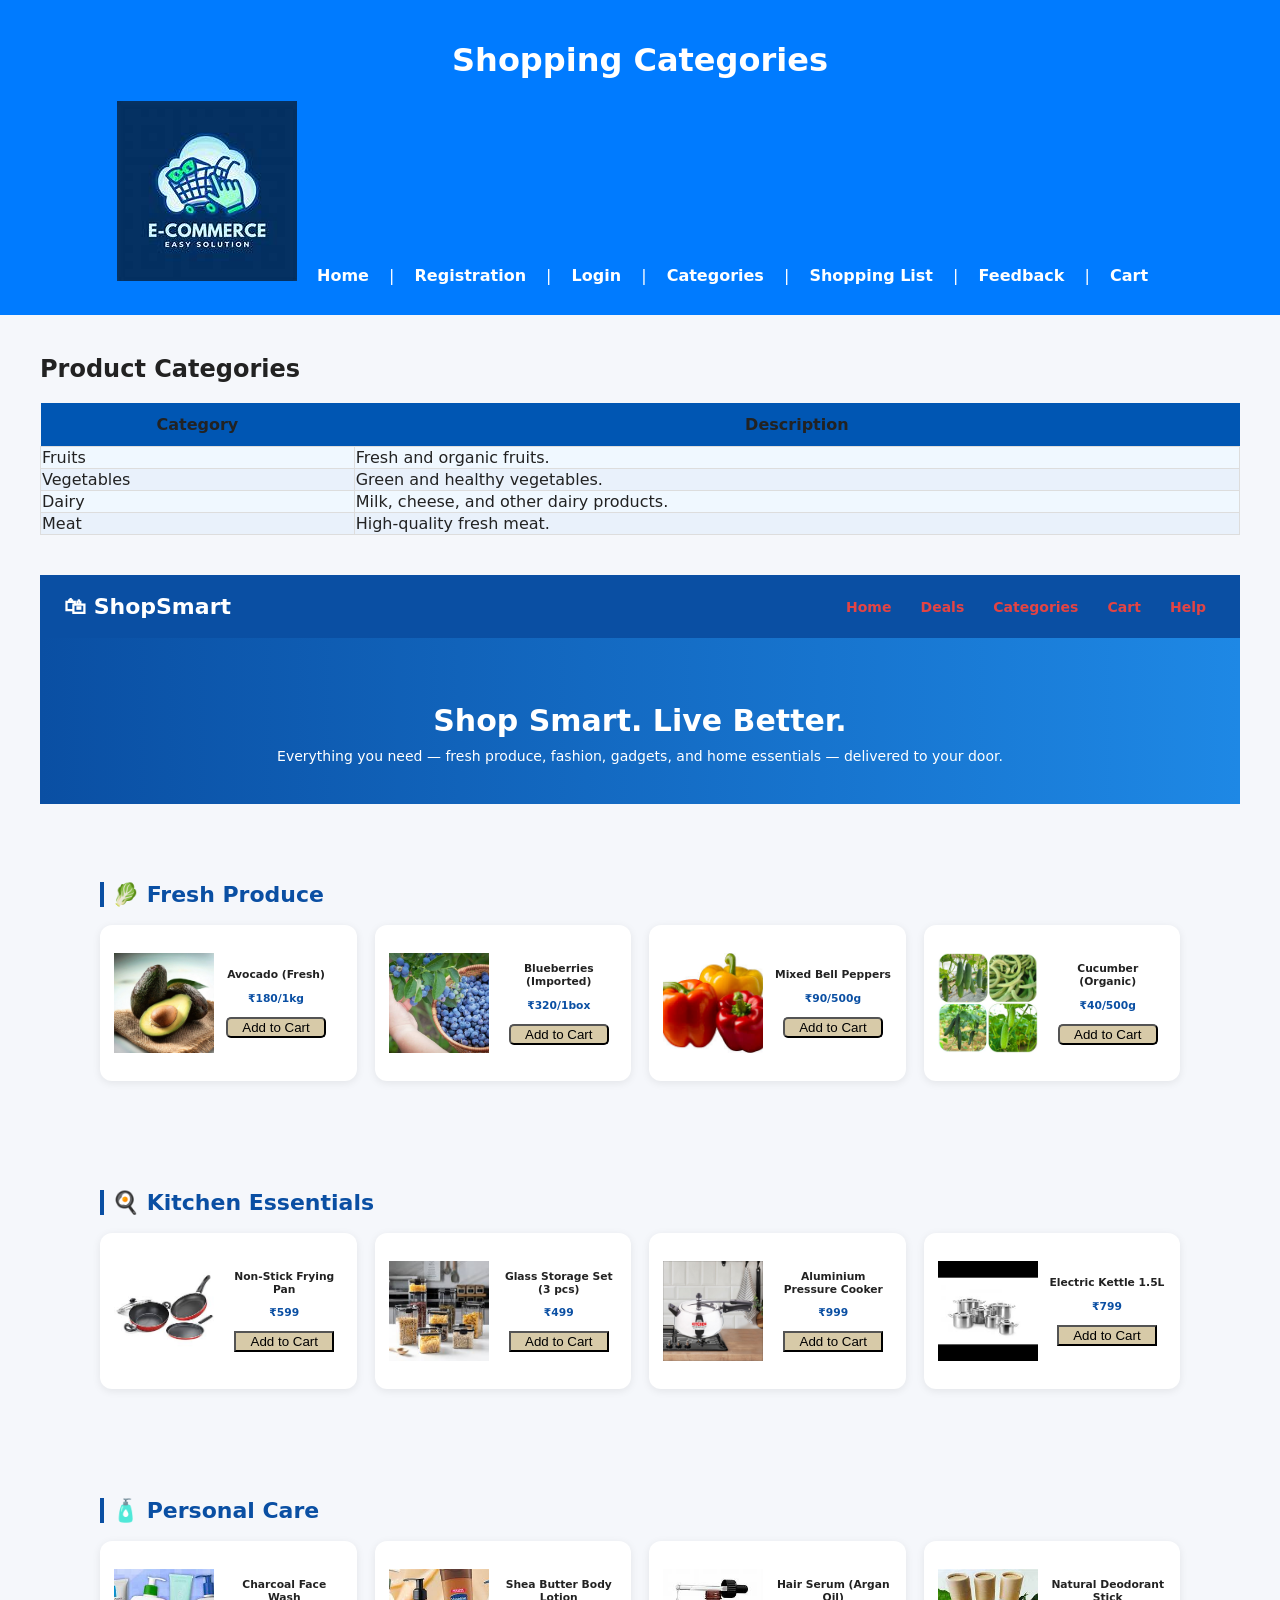
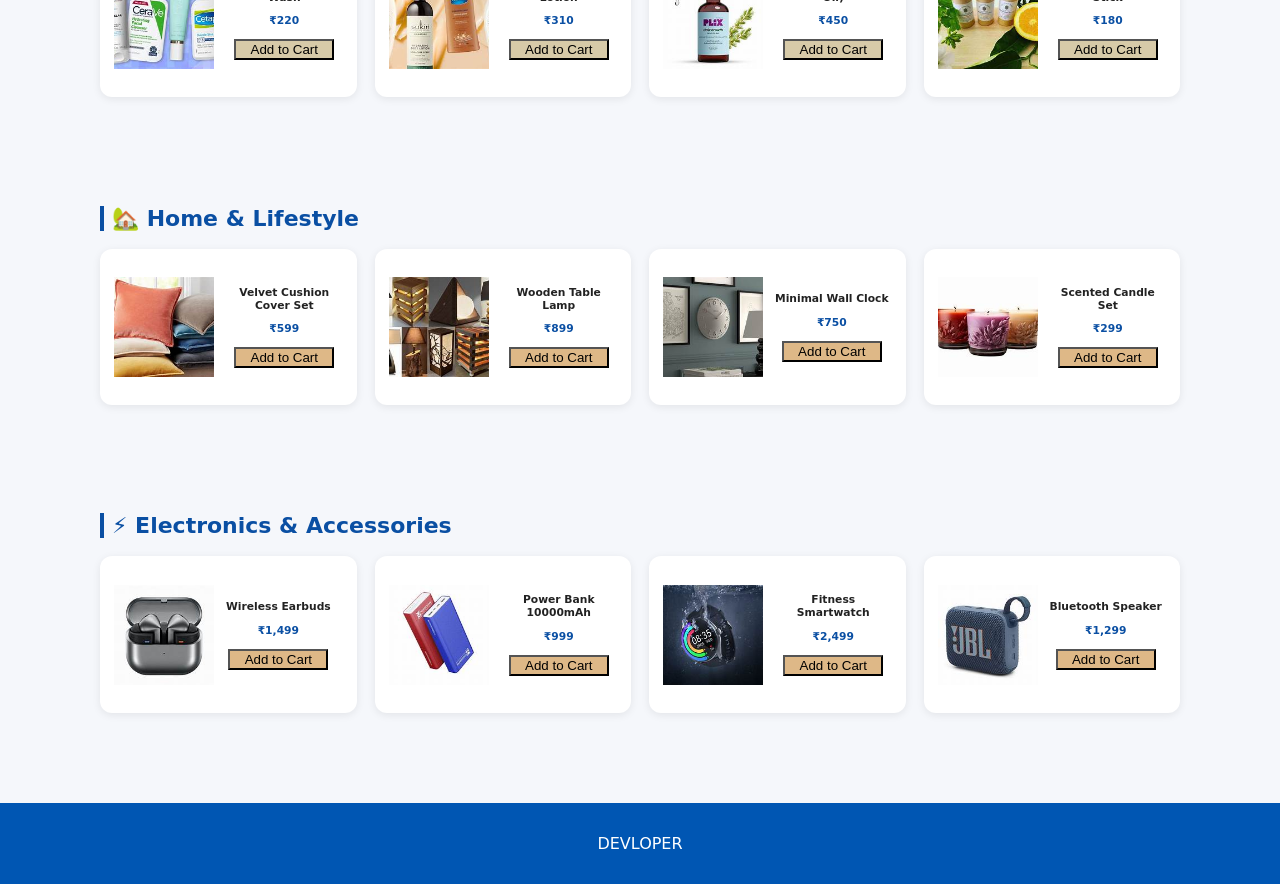
==== categories.html @ fee0ef5c "Initial Upload" ====
<!DOCTYPE html>
<html lang="en">
    <head>
        <meta charset="UTF-8" />
        <meta name="viewport" content="width=device-width, initial-scale=1.0" />
        <title>Shopping Categories</title>
        <link rel="stylesheet" href="css/color-scheme.css" />
    </head>
    <body>
        <header>
            <h1>Shopping Categories</h1>
            <nav>
                 <img src="OIP (12).jpeg" alt="Logo" /> 
                <a href="index.html">Home</a> |
                <a href="registration.html">Registration</a> |
                <a href="login.html">Login</a> |
                <a href="categories.html">Categories</a> |
                <a href="shopping-list.html">Shopping List</a> |
                <a href="feedback.html">Feedback</a> |
                 <a href="cart.html">Cart</a> 
                
            </nav>
        </header>

        <section>
            <h2>Product Categories</h2>
            <table>
                <thead>
                    <tr>
                        <th>Category</th>
                        <th>Description</th>
                    </tr>
                </thead>
                <tbody>
                    <tr>
                        <td>Fruits</td>
                        <td>Fresh and organic fruits.</td>
                    </tr>
                    <tr>
                        <td>Vegetables</td>
                        <td>Green and healthy vegetables.</td>
                    </tr>
                    <tr>
                        <td>Dairy</td>
                        <td>Milk, cheese, and other dairy products.</td>
                    </tr>
                    <tr>
                        <td>Meat</td>
                        <td>High-quality fresh meat.</td>
                    </tr>
                </tbody>
            </table>
        </section> 
        <section> 
            <!DOCTYPE html>
<html lang="en">
<head>
  <meta charset="UTF-8">
  <meta name="viewport" content="width=device-width, initial-scale=1.0">
  <title>ShopSmart – One Stop Daily Essentials</title>
  <link rel="stylesheet" href="style.css">
</head>
<body>

  <!-- ===== HEADER / NAVBAR ===== -->
  <header class="navbar">
    <h1>🛍 ShopSmart</h1>
    <nav>
      <a href="#">Home</a>
      <a href="#">Deals</a>
      <a href="#">Categories</a>
      <a href="#">Cart</a>
      <a href="#">Help</a>
    </nav>
  </header>

  <!-- ===== HERO BANNER ===== -->
  <section class="hero">
    <h2>Shop Smart. Live Better.</h2>
    <p>Everything you need — fresh produce, fashion, gadgets, and home essentials — delivered to your door.</p>
  </section>

  <!-- ===== MAIN SHOP SECTIONS ===== -->
  <main class="shopping-home">

    <!-- 1. Fresh Produce -->
    <section class="category-section">
      <h2>🥬 Fresh Produce</h2>
      <div class="shopping-grid">
        <div class="item-card">
          <img class="image1" src="avocado-indian-1-pc-approx-170-g-250-g-product-images-o590003579-p590144487-0-202412031711.webp" alt="Avocado">
          <h6>Avocado (Fresh)  <p>₹180/1kg</p> <a href="cart.html" ><button style="width: 100px; background-color: rgba(160, 128, 47, 0.414); color: black; border-radius: 5px;">Add to Cart</button></a></h6> 
          
         
        </div>
        <div class="item-card">
          <img class="image1" src="51iCeen1-BL._AC_UF1000,1000_QL80_.jpg"  alt="Blueberries">
          <h6>Blueberries (Imported)  <p>₹320/1box</p><a href="cart.html" ><button style="width: 100px; background-color:rgba(160, 128, 47, 0.414); color: black; border-radius: 5px;">Add to Cart</button></a> </h6> 
         
        </div>
        <div class="item-card">
          <img class="image1" src="images (1).jpeg" alt="Bell Peppers">
          <h6>Mixed Bell Peppers <p>₹90/500g</p><a href="cart.html" ><button style="width: 100px; background-color: rgba(160, 128, 47, 0.414); color: black; border-radius: 5px;">Add to Cart</button></a></h6>
          
        </div>
        <div class="item-card">
          <img class="image1" src="CucumberBundle.jpg" alt="Cucumber">
          <h6>Cucumber (Organic)<p>₹40/500g</p><a href="cart.html" ><button style="width: 100px; background-color: rgba(160, 128, 47, 0.414); color: black; border-radius: 5px;">Add to Cart</button></a></h6>
          
        </div>
      </div>
    </section>

    <!-- 2. Kitchen Essentials -->
    <section class="category-section">
      <h2>🍳 Kitchen Essentials</h2>
      <div class="shopping-grid">
        <div class="item-card">
          <img  class="image1" src="download (2).jpeg" alt="Nonstick Pan">
          <h6>Non-Stick Frying Pan<p>₹599</p><a href="cart.html" ><button style="width: 100px; background-color: rgba(160, 128, 47, 0.414);">Add to Cart</button></a></h6>
          
        </div>
        <div class="item-card">
          <img class="image1" src="download (3).jpeg" alt="Storage Container">
          <h6>Glass Storage Set (3 pcs)<p>₹499</p><a href="cart.html" ><button style="width: 100px; background-color:rgba(160, 128, 47, 0.414) ;">Add to Cart</button></a></h6>
          
        </div>
        <div class="item-card">
          <img class="image1"  src="3-36.jpg" alt="Pressure Cooker">
          <h6>Aluminium Pressure Cooker <p>₹999</p><a href="cart.html" ><button style="width: 100px; background-color: rgba(160, 128, 47, 0.414);">Add to Cart</button></a></h6>
          
        </div>
        <div class="item-card">
          <img  class="image1" src="images (2).jpeg" alt="Kettle">
          <h6>Electric Kettle 1.5L<p>₹799</p><a href="cart.html" ><button style="width: 100px; background-color: rgba(160, 128, 47, 0.414);">Add to Cart</button></a></h6>
          
        </div>
      </div>
    </section>

    <!-- 3. Personal Care -->
    <section class="category-section">
      <h2>🧴 Personal Care</h2>
      <div class="shopping-grid">
        <div class="item-card">
          <img class="image1" src="OIP.jpeg" alt="Face Wash">
          <h6>Charcoal Face Wash<p>₹220</p><a href="cart.html" ><button style="width: 100px; background-color:rgba(160, 128, 47, 0.414);">Add to Cart</button></a></h6>
        </div>
        <div class="item-card">
          <img class="image1" src="OIP (1).jpeg" alt="Body Lotion">
          <h6>Shea Butter Body Lotion<p>₹310</p><a href="cart.html" ><button style="width: 100px; background-color: rgba(160, 128, 47, 0.414);">Add to Cart</button></a></h6>
          
        </div>
        <div class="item-card">
          <img  class="image1" src="OIP (2).jpeg" alt="Hair Serum">
          <h6>Hair Serum (Argan Oil)<p>₹450</p><a href="cart.html" ><button style="width: 100px; background-color: rgba(160, 128, 47, 0.414);">Add to Cart</button></a></h6>
          
        </div>
        <div class="item-card">
          <img class="image1" src="OIP (3).jpeg" alt="Deodorant">
          <h6>Natural Deodorant Stick <p>₹180</p><a href="cart.html" ><button style="width: 100px; background-color: rgba(160, 128, 47, 0.414);">Add to Cart</button></a></h6>
         
        </div>
      </div>
    </section>

    <!-- 4. Home & Lifestyle -->
    <section class="category-section">
      <h2>🏡 Home & Lifestyle</h2>
      <div class="shopping-grid">
        <div class="item-card">
          <img class="image1" src="OIP (4).jpeg" alt="Cushion">
          <h6>Velvet Cushion Cover Set<p>₹599</p><a href="cart.html" ><button style="width: 100px; background-color: burlywood;">Add to Cart</button></a></h6>
          
        </div>
        <div class="item-card">
          <img class="image1" src="OIP (5).jpeg" alt="Lamp">
          <h6>Wooden Table Lamp<p>₹899</p><a href="cart.html" ><button style="width: 100px; background-color: burlywood;">Add to Cart</button></a></h6>
          
        </div>
        <div class="item-card">
          <img class="image1" src="OIP (6).jpeg" alt="Wall Clock">
          <h6>Minimal Wall Clock<p>₹750</p><a href="cart.html" ><button style="width: 100px; background-color: burlywood;">Add to Cart</button></a></h6>
          
        </div>
        <div class="item-card">
          <img class="image1" src="OIP (7).jpeg" alt="Scented Candle">
          <h6>Scented Candle Set<p>₹299</p><a href="cart.html" ><button style="width: 100px; background-color: burlywood;">Add to Cart</button></a></h6>
          
        </div>
      </div>
    </section>

    <!-- 5. Electronics & Accessories -->
    <section class="category-section">
      <h2>⚡ Electronics & Accessories</h2>
      <div class="shopping-grid">
        <div class="item-card">
          <img class="image1" src="OIP (8).jpeg" alt="Earbuds">
          <h6>Wireless Earbuds <p>₹1,499</p><a href="cart.html" ><button style="width: 100px; background-color: burlywood;">Add to Cart</button></a></h6>
         
        </div>
        <div class="item-card">
          <img class="image1" src="OIP (9).jpeg" alt="Powerbank">
          <h6>Power Bank 10000mAh<p>₹999</p><a href="cart.html" ><button style="width: 100px; background-color: burlywood;">Add to Cart</button></a></h6>
          
        </div>
        <div class="item-card">
          <img class="image1" src="OIP (10).jpeg" alt="Smartwatch">
          <h6>Fitness Smartwatch<p>₹2,499</p><a href="cart.html" ><button style="width: 100px; background-color: burlywood;">Add to Cart</button></a></h6>
          
        </div>
        <div class="item-card">
          <img class="image1"  src="OIP (11).jpeg" alt="Bluetooth Speaker">
          <h6>Bluetooth Speaker<p>₹1,299</p><a href="cart.html" ><button style="width: 100px; background-color: burlywood;">Add to Cart</button></a></h6>
          
        </div>
      </div>
    </section>
  </main>

  
        </section>

        <footer>
            <p> DEVLOPER</p>
        </footer>
    </body>
</html>
---- css/color-scheme.css ----
/* Global Styling */
body {
    font-family: Arial, sans-serif;
    background-color: #f0f8ff;
    /* Alice Blue */
    color: #333333;
    /* Dark Gray for text */
    margin: 0;
    padding: 0;
    min-height: 100vh;
    display: flex;
    flex-direction: column;
}

/* Padding for content directly under body in the section */
body section {
    padding: 20px 40px;
    /* Padding for left and right */
    flex: 1;
    /* Allows the section to take up available space */
}

/* Header Section */
header {
    background-color: #007BFF;
    /* Bright Blue */
    color: white;
    padding: 20px;
    text-align: center;
}

/* Navigation Styling */
nav {
    margin: 10px 0;
    text-align: center;
}

nav a {
    color: white;
    margin: 0 15px;
    text-decoration: none;
    font-weight: bold;
}

/* Table Styling */
table {
    width: 100%;
    border-collapse: collapse;
}

th {
    background-color: #0056b3;
    /* Darker Blue */
    /* color: white; */
    padding: 10px;
    /* text-align: left; */
}

td {
       /* TODO 3: Add 10px of space inside each table cell */
       border: 1px solid #ddd;
}

th {
    background-color: #0056b3;  
    padding: 12px 15px;      

    /* TODO 4 - Add white text for better contrast */

    /* TODO 5 - Align header text to the left */
 
     /* TODO 6 - Make the text bold */
  
    }


/* Alternating Row Colors */
tr:nth-child(even) {
    background-color: #e9f1fb;
    /* Light Blue */
}

tr:nth-child(odd) {
    background-color: #f0f8ff;
    /* Alice Blue */
}

/* Button Styling */
.button {
    background-color: #00d1ff;
    /* Light Blue */
    color: white;
    border: none;
    padding: 10px 20px;
    text-align: center;
    text-decoration: none;
    display: inline-block;
    font-size: 16px;
    margin: 4px 2px;
    cursor: pointer;
    border-radius: 5px;
}

.button:hover {
    background-color: #007BFF;
    /* Darker Blue on hover */
}

/* Call to Action Button */
.cta {
    background-color: #ffd700;
    /* Golden Yellow */
    color: #333333;
}

/* Footer Section */
footer {
    background-color: #0056b3;
    /* Dark Blue */
    color: white;
    text-align: center;
    padding: 15px 0;
    position: relative;
    width: 100%;
    bottom: 0;
} 
/* Shopping home layout */
.shopping-home {
  max-width: 1000px;
  margin: 40px auto;
  padding: 0 20px 60px;
  font-family: system-ui, -apple-system, BlinkMacSystemFont, "Segoe UI", sans-serif;
}

.shopping-home h1 {
  font-size: 32px;
  margin-bottom: 8px;
  color: #222;
}

.shopping-home .sub-text {
  font-size: 14px;
  color: #555;
  margin-bottom: 24px;
}

.shopping-home h2 {
  font-size: 22px;
  margin-bottom: 16px;
  color: #333;
}

/* Grid for cards */
.shopping-grid {
  display: grid;
  grid-template-columns: repeat(auto-fit, minmax(260px, 1fr));
  gap: 16px;
}

/* Item card with image */
.item-card {
  display: flex;
  align-items: center;
  gap: 12px;
  padding: 12px 14px;
  border-radius: 10px;
  background: #ffffff;
  box-shadow: 0 2px 8px rgba(0, 0, 0, 0.06);
  .image1{
    width:100px;
    height: 100px;
  }
}

/* Image style */
.item-img {
  width: 70px;
  height: 70px;
  border-radius: 12px;
  object-fit: cover;
  flex-shrink: 0;
}

/* Text info */
.item-info {
  display: flex;
  flex-direction: column;
  gap: 4px;
}

.item-name {
  font-size: 16px;
  margin: 0;
  color: #222;
}

.item-meta {
  margin: 0;
  display: flex;
  flex-wrap: wrap;
  gap: 6px;
  font-size: 12px;
}

/* Category badge */
.item-category {
  padding: 3px 8px;
  border-radius: 999px;
  background: #e3f2fd;
  color: #1565c0;
  text-transform: uppercase;
  letter-spacing: 0.05em;
}

/* Quantity badge */
.item-qty {
  padding: 3px 8px;
  border-radius: 999px;
  background: #f3e5f5;
  color: #6a1b9a;
}

/* Mobile tweaks */
@media (max-width: 600px) {
  .shopping-home {
    margin-top: 24px;
  }
}
 /* ==== GLOBAL ==== */
body {
  margin: 0px;
  font-family: system-ui, "Segoe UI", sans-serif;
  background: #fafafa;
  color: #222;
}

/* ==== NAVBAR ==== */
.navbar {
  background: #0a4fa3;
  color: #fff;
  display: flex;
  justify-content: space-between;
  align-items: center;
  padding: 14px 24px;
}

.navbar h1 {
  font-size: 22px;
  margin: 0;
}

.navbar nav a {
  color: #fff;
  text-decoration: none;
  margin: 0 10px;
  font-size: 14px;
}

.navbar nav a:hover {
  text-decoration: underline;
}

/* ==== HERO ==== */
.hero {
  background: linear-gradient(to right, #0a4fa3, #1b74c4);
  color: white;
  text-align: center;
  padding: 50px 20px;
}

.hero h2 {
  font-size: 30px;
  margin-bottom: 10px;
}

/* ==== MAIN SECTIONS ==== */
.shopping-home {
  max-width: 1200px;
  margin: 40px auto;
  padding: 0 20px;
}

.category-section {
  margin-bottom: 50px;
}

.category-section h2 {
  font-size: 22px;
  color: #0a4fa3;
  border-left: 4px solid #0a4fa3;
  padding-left: 8px;
  margin-bottom: 18px;
}

/* ==== PRODUCT GRID ==== */
.shopping-grid {
  display: grid;
  grid-template-columns: repeat(auto-fit, minmax(240px, 1fr));
  gap: 18px;
}

.item-card {
  background: #fff;
  border-radius: 12px;
  overflow: hidden;
  box-shadow: 0 2px 8px rgba(0,0,0,0.08);
  text-align: center;
  transition: transform 0.2s ease, box-shadow 0.2s ease;
}

.item-card:hover {
  transform: translateY(-6px);
  box-shadow: 0 4px 14px rgba(0,0,0,0.12);
}

.item-card img {
  width: 100%;
  height: 160px;
  object-fit: cover;
}

.item-card h3 {
  margin: 10px 0 4px;
  font-size: 16px;
  color: #333;
}

.item-card p {
  font-weight: 600;
  color: #0a4fa3;
  margin-bottom: 12px;
}

/* ==== FOOTER ==== */
.footer {
  background: #0a4fa3;
  color: #fff;
  text-align: center;
  padding: 14px 0;
  font-size: 14px;
}

@media (max-width: 600px) {
  .navbar {
    flex-direction: column;
  }
  .navbar nav {
    margin-top: 10px;
  }
  .hero h2 {
    font-size: 24px;
  }
}
 
/* Form Specific Styles */ 
/* GLOBAL */
* {
  box-sizing: border-box;
}

body {
  margin: 0;
  font-family: system-ui, -apple-system, "Segoe UI", sans-serif;
  background: #f5f7fb;
  color: #222;
}

/* NAVBAR */
.navbar {
  background: #0a4fa3;
  color: #fff;
  display: flex;
  justify-content: space-between;
  align-items: center;
  padding: 12px 24px;
}

.logo {
  font-weight: 700;
  font-size: 20px;
}

.navbar nav a {
  color: #e34444;
  text-decoration: none;
  margin-left: 14px;
  font-size: 14px;
}

.navbar nav a:hover {
  text-decoration: underline;
}

/* HERO */
.hero {
  background: linear-gradient(to right, #0a4fa3, #1e88e5);
  color: #fff;
  text-align: center;
  padding: 40px 20px;
}

.hero h1 {
  margin: 0 0 10px;
  font-size: 28px;
}

.hero p {
  margin: 0;
  font-size: 14px;
}

/* CATALOGUE LAYOUT */
.catalogue {
  max-width: 1100px;
  margin: 30px auto 50px;
  padding: 0 20px 20px;
}

/* CATEGORY BLOCKS */
.category {
  background: #673232;
  margin-bottom: 18px;
  border-radius: 10px;
  padding: 14px 16px 10px;
  box-shadow: 0 2px 8px rgba(132, 9, 9, 0.04);
  border-left: 4px solid #0a4fa3;
}

.category h2 {
  margin: 0 0 8px;
  font-size: 18px;
  color: #0a4fa3;
}

/* ITEM LISTS */
.item-list {
  list-style: none;
  margin: 0;
  padding-left: 0;
  display: grid;
  grid-template-columns: repeat(auto-fit, minmax(220px, 1fr));
  gap: 4px 18px;
  font-size: 14px;
}

.item-list li {
  padding: 3px 0;
}

/* FOOTER */
.footer {
  background: #0a4fa3;
  color: #fff;
  text-align: center;
  padding: 10px 0;
  font-size: 13px;
}

/* RESPONSIVE */
@media (max-width: 600px) {
  .navbar {
    flex-direction: column;
    align-items: flex-start;
  }

  .navbar nav {
    margin-top: 6px;
  }

  .hero h1 {
    font-size: 22px;
  }

  .item-list {
    grid-template-columns: 1fr;
  }
} 

/* Styling for form containers */ 
.categories {
  max-width: 900px;
  margin: 40px auto 60px;
  padding: 0 20px;
  font-family: system-ui, "Segoe UI", sans-serif;
}

.categories h2 {
  font-size: 24px;
  margin-bottom: 16px;
  color: #0a4fa3;
}

/* Table styling */
.category-table {
  width: 100%;
  border-collapse: collapse;
  background: #ffffff;
  box-shadow: 0 2px 8px rgba(0, 0, 0, 0.05);
}

.category-table th,
.category-table td {
  padding: 10px 12px;
  border-bottom: 1px solid #e5e5e5;
  font-size: 14px;
  text-align: left;
}

.category-table th {
  background: #0a4fa3;
  color: #ffffff;
  font-weight: 600;
  position: sticky;
  top: 0;
}

.category-table tbody tr:nth-child(even) {
  background: #f7f9fc;
}

.category-table tbody tr:hover {
  background: #e9f2ff;
}

.image1{
    width:10px;
    height: 100px;
}
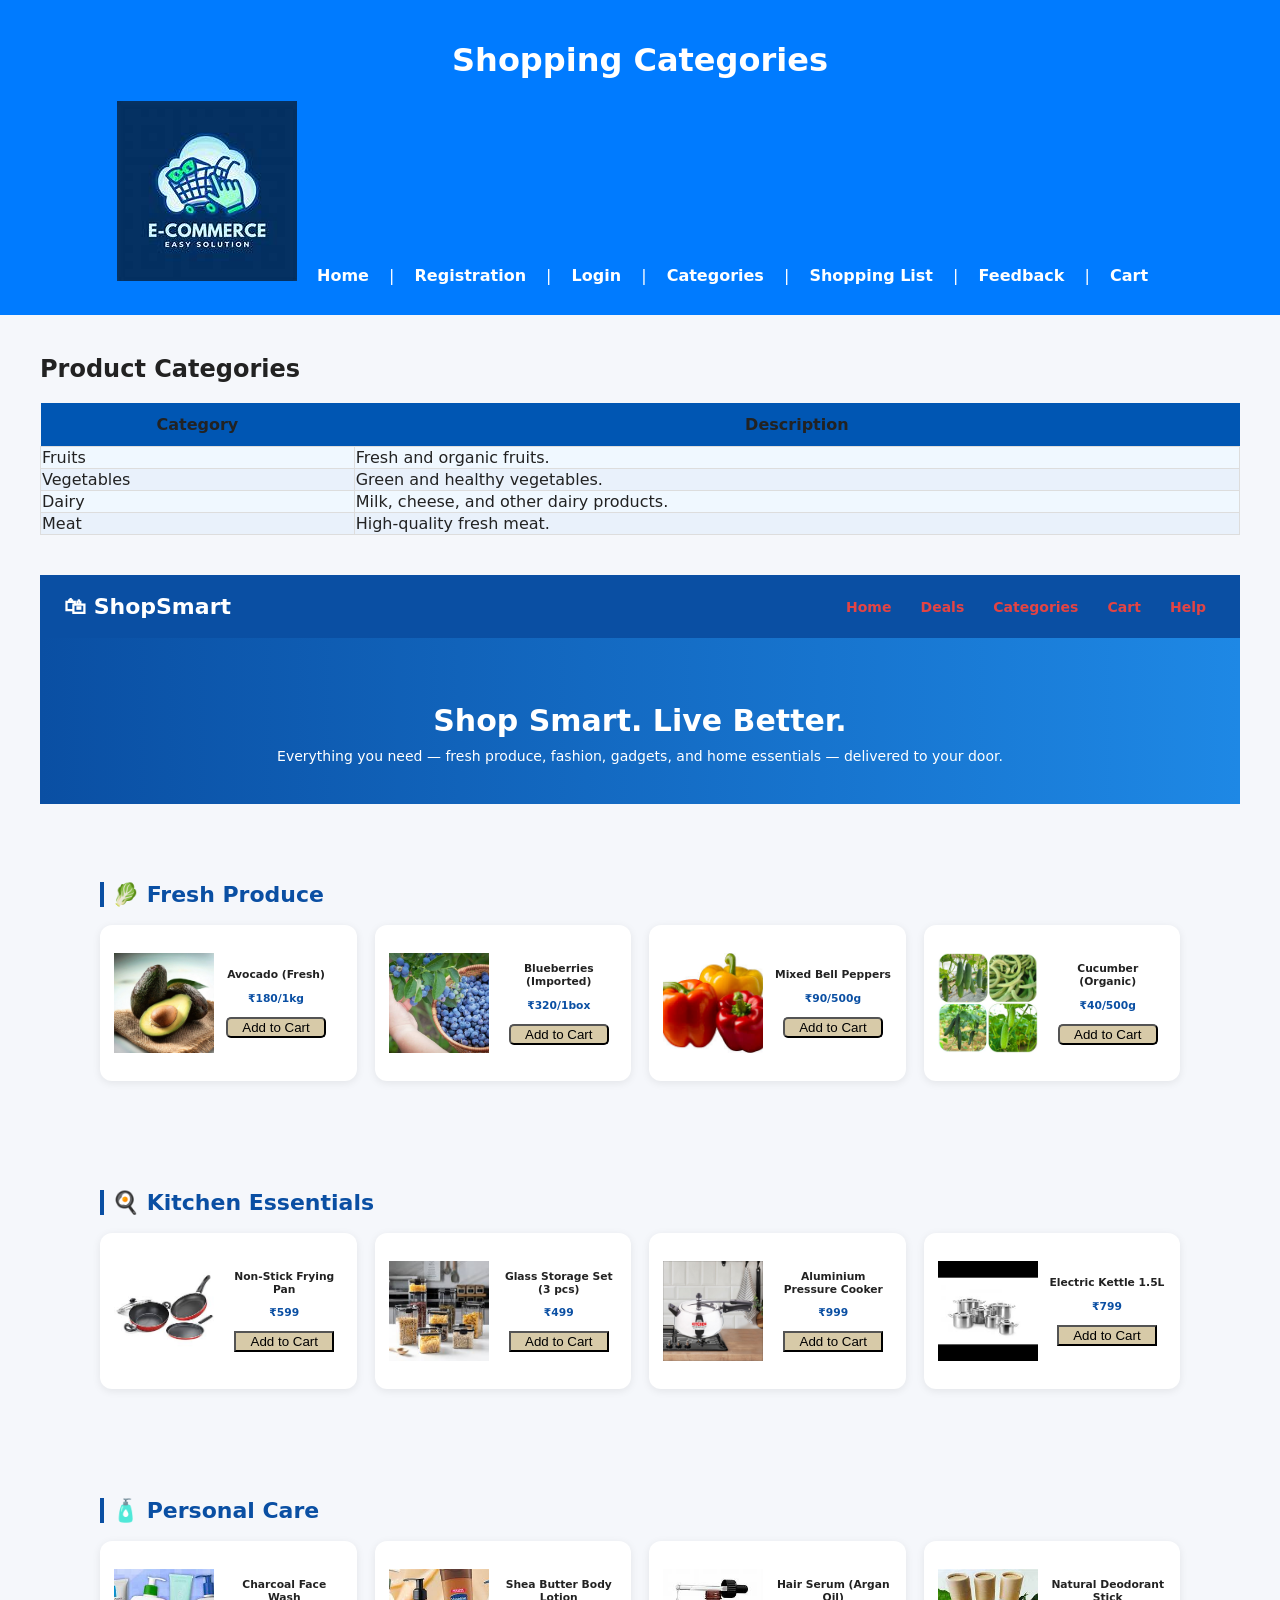
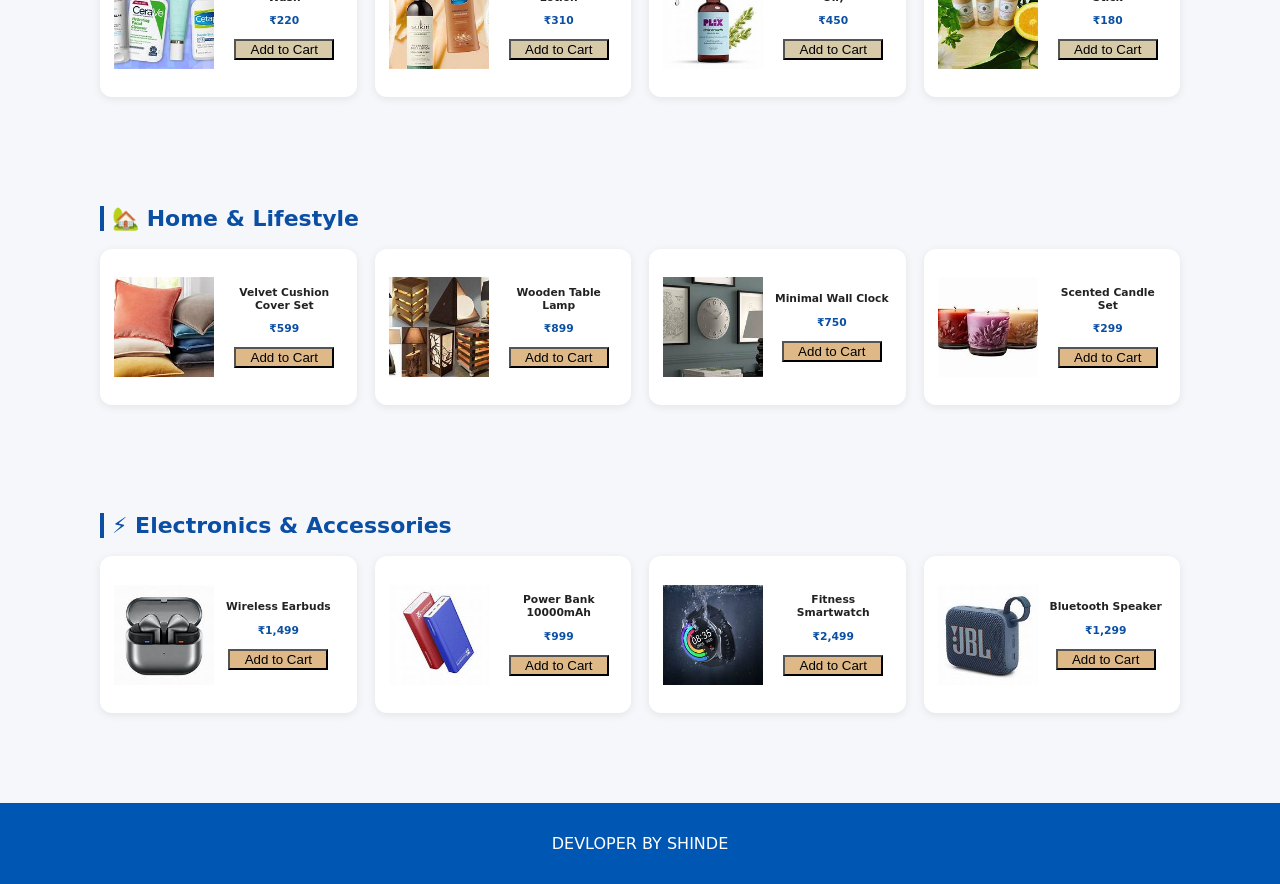
==== commit 11b77035: "I ADDED  MY NAME IN FOOTER" ====
--- a/categories.html
+++ b/categories.html
@@ -223,7 +223,7 @@
         </section>
 
         <footer>
-            <p> DEVLOPER</p>
+            <p> DEVLOPER BY SHINDE</p>
         </footer>
     </body>
 </html>
